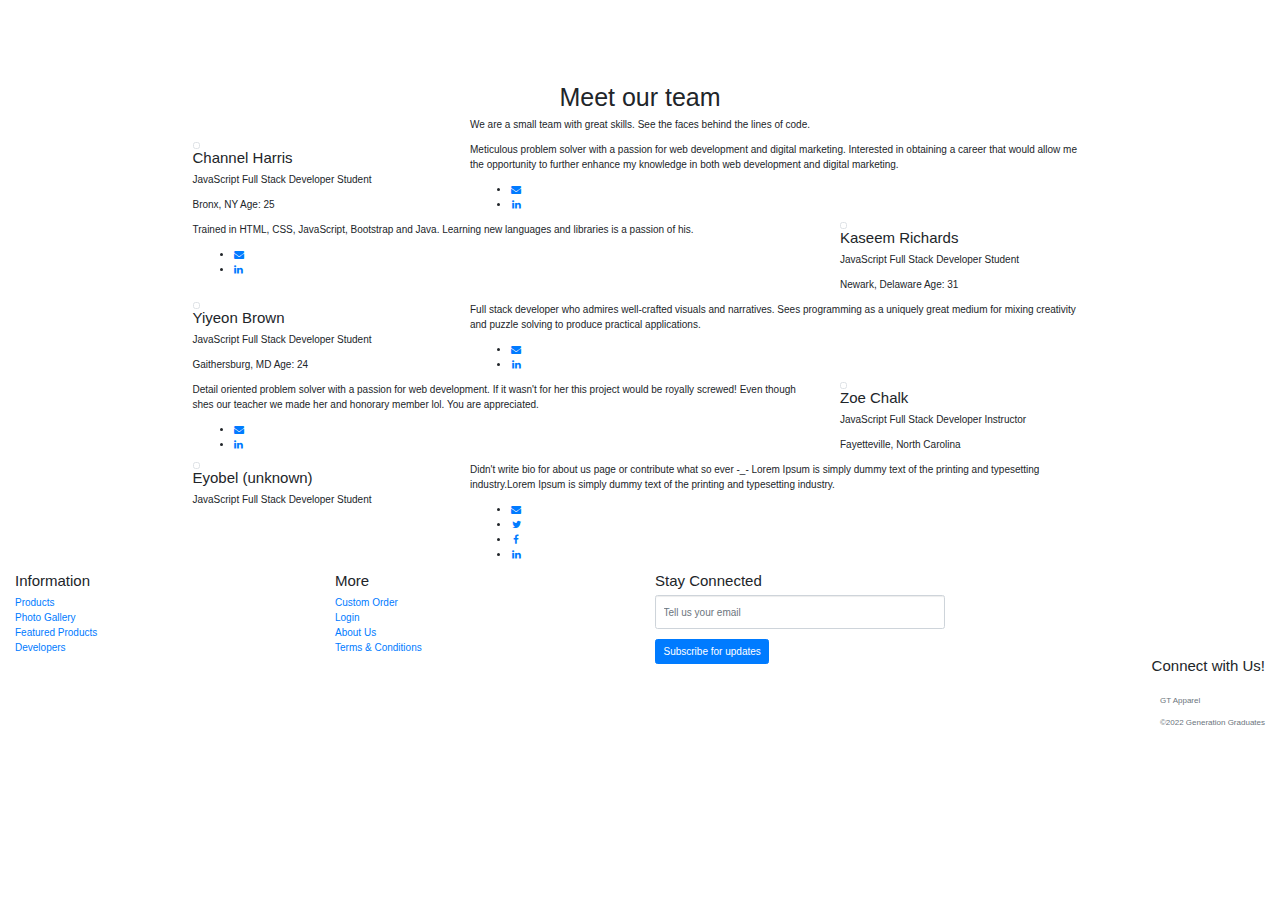
==== src/main/resources/templates/about.html @ d4b8c227 "fixed page names" ====
<i class="fas fa-acquisitions-incorporated    "></i><!DOCTYPE html>
<html xmlns:th="http://www.thymeleaf.org">
<head>
    <meta charset="utf-8">
    <!--  All snippets are MIT license http://bootdey.com/license -->
    <title>About Us</title>
    <meta name="viewport" content="width=device-width, initial-scale=1">
	<script src="https://code.jquery.com/jquery-1.10.2.min.js"></script>
    <link href="https://netdna.bootstrapcdn.com/bootstrap/3.2.0/css/bootstrap.min.css" rel="stylesheet">
	<script src="https://netdna.bootstrapcdn.com/bootstrap/3.2.0/js/bootstrap.min.js"></script>
    <script src="https://kit.fontawesome.com/9aa89a3462.js" crossorigin="anonymous"></script>
    <link href="https://cdn.jsdelivr.net/npm/bootstrap@4.0.0/dist/css/bootstrap.min.css" rel="stylesheet">
	<script src="https://cdn.jsdelivr.net/npm/bootstrap@4.0.0/dist/js/bootstrap.bundle.min.js"></script>
  <!--Css file Link-->
  <link th:href="@{/css/about.css}" rel="stylesheet" >
  <!--JavaScript scripts -->
  <script type="text/javascript" th:src="@{/js/about.js}"></script>
    
</head>


<!--Nav bar added here-->
<div class="header-area overlay">
    <nav class="navbar navbar-expand-md navbar-dark">
    <div class="container">
      <a href="#" class="navbar-brand">GT Apparel</a>
	  
      <div id="main-nav" class="collapse navbar-collapse">
        <ul class="navbar-nav ml-auto">
          <li><a href="/index" class="nav-item nav-link active">Home</a></li>
          <li><a href="/about" class="nav-item nav-link">About Us</a></li>
          <li><a href="/product_catalog" class="nav-item nav-link">Products</a></li>
          <li><a href="/contact" class="nav-item nav-link active">Custom Order</a></li>
          <li><a href="/login" class="nav-item nav-link">Login</a></li>
		  <li><a href="/itemform" class="nav-item nav-link">New Item Form</a></li>
        </ul>
      </div>
    </div>
  </nav>

  </div>
  
  <!--END of nav bar-->

<body>
                        
<link rel="stylesheet" type="text/css" href="//netdna.bootstrapcdn.com/font-awesome/4.0.3/css/font-awesome.min.css">
<div class="container bootstrap snippets bootdey">
    <section id="team" class="white-bg padding-top-bottom">
		<div class="container bootstrap snippets bootdey">
			<h1 class="section-title text-center page-title">Meet our team</h1>
			<p class="section-description text-center">We are a small team with great skills. See the faces behind the lines of code. </p>	
			<div class="row member-content">
				<div class="col-sm-3 col-sm-offset-1 member-thumb  fade-right in">
					<img class="img-responsive img-center img-thumbnail img-circle" src="https://i.ibb.co/pRQq1xs/IMG-5201.jpg" alt="">
					<h4>Channel Harris</h4>
					<p class="title">JavaScript Full Stack Developer Student</p>
                    <p class="location">Bronx, NY Age: 25</p>
				</div>
				<div class="col-sm-7">
					<div class="details">
						<p>Meticulous problem solver with a passion for web development and digital marketing. Interested in obtaining a career that would allow me the opportunity to further enhance my knowledge in both web development and digital marketing.</p>
						<ul class="social-content">
							<li><a href="mailto:csharris520@gmail.com"><i class="fa fa-envelope fa-fw"></i></a></li>
							<li><a href="https://www.linkedin.com/in/channelharris/"><i class="fa fa-linkedin fa-fw"></i></a></li>
						</ul>
					</div>
				</div>
			</div>
			
			<div class="row member-content right">
				<div class="col-sm-3 col-sm-push-8 member-thumb">
					<img class="img-responsive img-center img-thumbnail img-circle" src="https://i.imgur.com/4sII7cF.jpg" alt="">
					<h4>Kaseem Richards</h4>
					<p class="title">JavaScript Full Stack Developer Student</p>
          <p class="location"> Newark, Delaware Age: 31</p>
				</div>
				<div class="col-sm-7 col-sm-pull-2">
					<div class="details">
            <p>Trained in HTML, CSS, JavaScript, Bootstrap and Java. Learning new languages and libraries is a passion of his.</p>
						<ul class="social-content">
							<li><a href="kaseemrichards90@gmail.com"><i class="fa fa-envelope fa-fw"></i></a></li>
							<li><a href="https://www.linkedin.com/in/kaseem-richards/"><i class="fa fa-linkedin fa-fw"></i></a></li>
						</ul>
					</div>
				</div>
			</div>
			
			<div class="row member-content">
				<div class="col-sm-3 col-sm-offset-1 member-thumb">
					<img class="img-responsive img-center img-thumbnail img-circle" src="https://res.cloudinary.com/meowthree/image/upload/v1646321929/LinkedInFinal_jr26xd.png" alt="">
					<h4>Yiyeon Brown</h4>
					<p class="title">JavaScript Full Stack Developer Student</p>
          <p class="location"> Gaithersburg, MD Age: 24</p>
				</div>
				<div class="col-sm-7   ">
					<div class="details">
            <p>Full stack developer who admires well-crafted visuals and narratives. Sees programming as a uniquely great medium for mixing creativity and puzzle solving to produce practical applications.</p>
						<ul class="social-content">
							<li><a href="mailto:yiyeon@protonmail.com"><i class="fa fa-envelope fa-fw"></i></a></li>
							<li><a href="https://www.linkedin.com/in/yiyeonbrown/"><i class="fa fa-linkedin fa-fw"></i></a></li>
						</ul>
					</div>
				</div>
			</div>

            <div class="row member-content right">
				<div class="col-sm-3 col-sm-push-8 member-thumb">
					<img class="img-responsive img-center img-thumbnail img-circle" src="https://media-exp1.licdn.com/dms/image/D4E35AQECL3AYoLO56w/profile-framedphoto-shrink_100_100/0/1621911482762?e=1646506800&v=beta&t=TJycBNHJqD79m6ntJZsiMvqVNO81Yc8ArKJss3GIq-c" alt="">
					<h4>Zoe Chalk</h4>
					<p class="title">JavaScript Full Stack Developer Instructor</p>
          <p class="location"> Fayetteville, North Carolina </p>
				</div>
				<div class="col-sm-7 col-sm-pull-2">
					<div class="details">
						<p>Detail oriented problem solver with a passion for web development. If it wasn't for her this project would be royally screwed! Even though shes our teacher we made her and honorary member lol. You are appreciated.</p>
						<ul class="social-content">
							<li><a href="mailto:mail@example.com"><i class="fa fa-envelope fa-fw"></i></a></li>
							<li><a href="https://www.linkedin.com/in/melese-wajino-1780235b/"><i class="fa fa-linkedin fa-fw"></i></a></li>
						</ul>
					</div>
				</div>
			</div>
			
            <div class="row member-content">
				<div class="col-sm-3 col-sm-offset-1 member-thumb">
					<img class="img-responsive img-center img-thumbnail img-circle" src="" alt="">
					<h4>Eyobel (unknown)</h4>
					<p class="title">JavaScript Full Stack Developer Student</p>
				</div>
				<div class="col-sm-7   ">
					<div class="details">
						<p>Didn't write bio for about us page or contribute what so ever -_- 
							Lorem Ipsum is simply dummy text of the printing and typesetting industry.Lorem Ipsum is simply dummy text of the printing and typesetting industry.</p>
						<ul class="social-content">
							<li><a href="mailto:mail@example.com"><i class="fa fa-envelope fa-fw"></i></a></li>
							<li><a href="#link"><i class="fa fa-twitter fa-fw"></i></a></li>
							<li><a href="#link"><i class="fa fa-facebook fa-fw"></i></a></li>
							<li><a href="#link"><i class="fa fa-linkedin fa-fw"></i></a></li>
						</ul>
					</div>
				</div>
			</div>
		</div>
	</section>
</div>
</body>


<!--footer START-->
<footer id="footer">
	<div class="container-fluid">
		<div class="row">
			<div class="col-xs-6 col-sm-3 column">
				<h4>Information</h4>
				<ul class="list-unstyled">
					<li><a href="/product_catalog">Products</a></li>
					<li><a href="/index#gallery">Photo Gallery</a></li>
					<li><a href="/index#featured">Featured Products</a></li>
					<li><a href="/about">Developers</a></li>
				</ul>
			</div>
			<div class="col-xs-6 col-sm-3 column">
				<h4>More</h4>
				<ul class="list-unstyled">
					<li><a href="/contact">Custom Order</a></li>
					<li><a href="/login">Login</a></li>
					<li><a href="/about">About Us</a></li>
					<li><a href="/index">Terms &amp; Conditions</a></li>
				</ul>
			</div>
			<div class="col-xs-12 col-sm-3 column">
				<h4>Stay Connected</h4>
				<form>
					<div class="form-group">
					  <input type="text" class="form-control" title="No spam, we promise!" placeholder="Tell us your email">
					</div>
					<div class="form-group">
					  <button class="btn btn-primary" data-toggle="modal" data-target="#alertModal" type="button">Subscribe for updates</button>
					</div>
				</form>
			</div>
			<div class="col-xs-12 col-sm-3 text-right">
				<ul class="list-inline">
				  <li><a rel="nofollow" href="" title="Twitter"><i class="fas fa-envelope fa-3x"></i></a>&nbsp;</li>
				  <li><a rel="nofollow" href="" title="Facebook"><i class="fab fa-linkedin-in fa-3x"></i></a>&nbsp;</li>
				  <li><a rel="nofollow" href="" title="Github"><i class="fab fa-github fa-5x"></i></a></li>
				</ul>
				<h4>Connect with Us!</h4>
			</div>
		</div>
		<br/>
		<span class="pull-right text-muted small"><p>GT Apparel</p> ©2022 Generation Graduates</span>
	</div>
  </footer>
   <!--Footer END -->
  
  
</html>
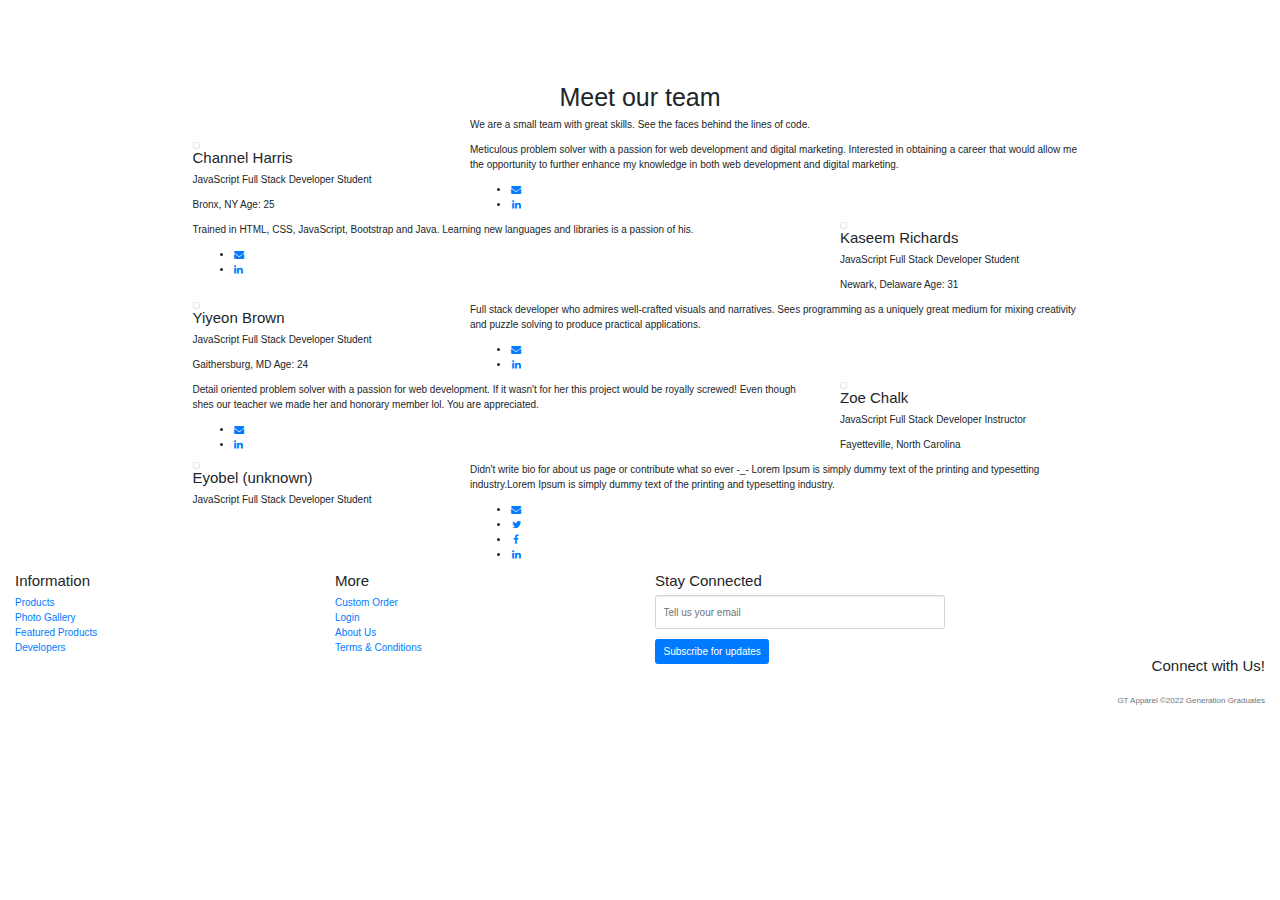
==== commit d5a2190c: "uncommented style sheet" ====
--- a/src/main/resources/templates/about.html
+++ b/src/main/resources/templates/about.html
@@ -12,9 +12,11 @@
     <link href="https://cdn.jsdelivr.net/npm/bootstrap@4.0.0/dist/css/bootstrap.min.css" rel="stylesheet">
 	<script src="https://cdn.jsdelivr.net/npm/bootstrap@4.0.0/dist/js/bootstrap.bundle.min.js"></script>
   <!--Css file Link-->
-  <link th:href="@{/css/about.css}" rel="stylesheet" >
+  <link th:href="@{/css/about.css}" rel="stylesheet" type="text/css">
   <!--JavaScript scripts -->
   <script type="text/javascript" th:src="@{/js/about.js}"></script>
+	
+  
     
 </head>
 
@@ -190,7 +192,7 @@
 			</div>
 		</div>
 		<br/>
-		<span class="pull-right text-muted small"><p>GT Apparel</p> ©2022 Generation Graduates</span>
+		<span class="pull-right text-muted small">GT Apparel ©2022 Generation Graduates</span>
 	</div>
   </footer>
    <!--Footer END -->
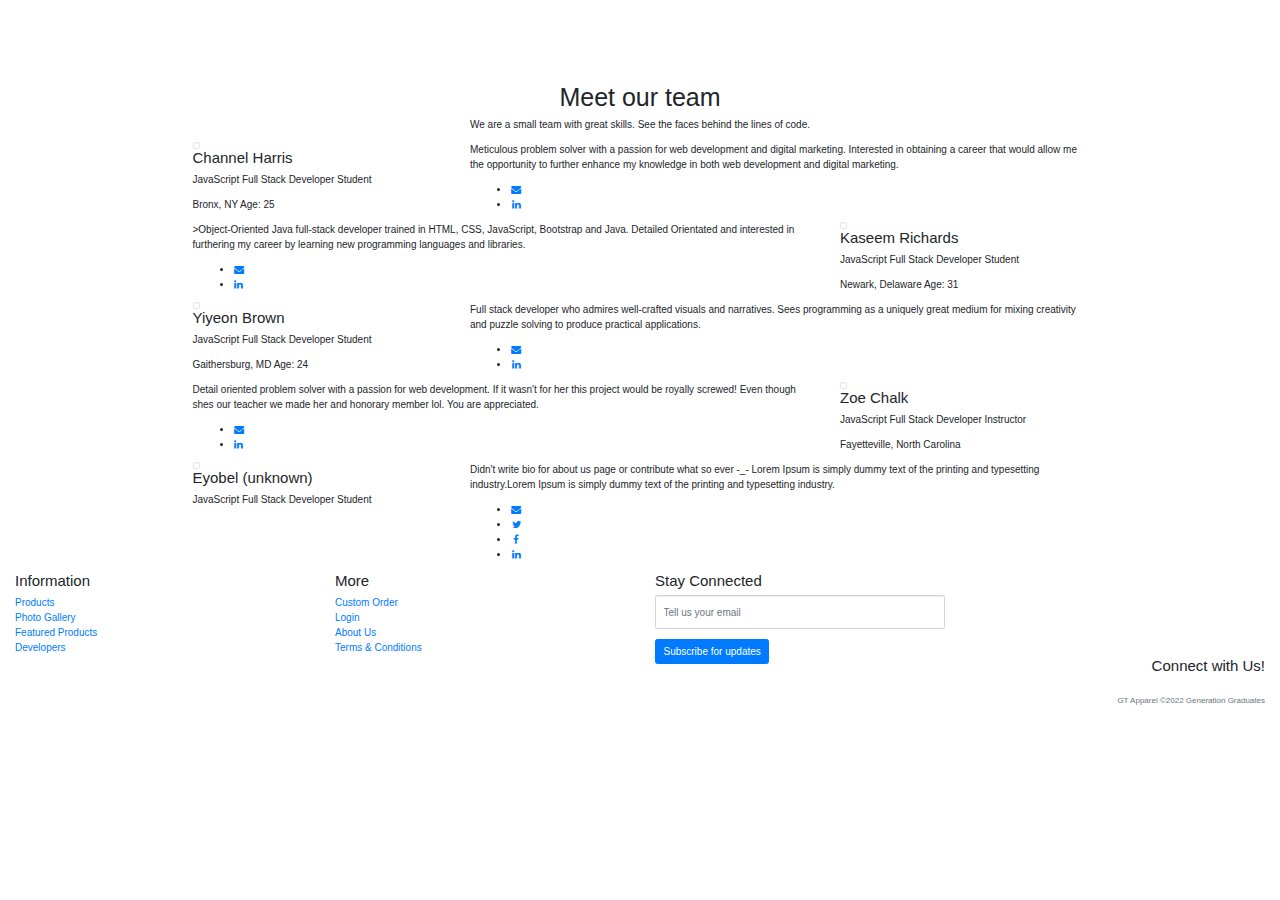
==== commit a7c71a6b: "changed item form name structure" ====
--- a/src/main/resources/templates/about.html
+++ b/src/main/resources/templates/about.html
@@ -12,9 +12,9 @@
     <link href="https://cdn.jsdelivr.net/npm/bootstrap@4.0.0/dist/css/bootstrap.min.css" rel="stylesheet">
 	<script src="https://cdn.jsdelivr.net/npm/bootstrap@4.0.0/dist/js/bootstrap.bundle.min.js"></script>
   <!--Css file Link-->
-  <link th:href="@{/css/about.css}" rel="stylesheet" type="text/css">
+  <link href="about.css" rel="stylesheet" type="text/css">
   <!--JavaScript scripts -->
-  <script type="text/javascript" th:src="@{/js/about.js}"></script>
+  <script type="text/javascript" src="about.js"></script>
 	
   
     
@@ -34,7 +34,7 @@
           <li><a href="/product_catalog" class="nav-item nav-link">Products</a></li>
           <li><a href="/contact" class="nav-item nav-link active">Custom Order</a></li>
           <li><a href="/login" class="nav-item nav-link">Login</a></li>
-		  <li><a href="/itemform" class="nav-item nav-link">New Item Form</a></li>
+		  <li><a href="/item_form" class="nav-item nav-link">New Item Form</a></li>
         </ul>
       </div>
     </div>
@@ -79,7 +79,7 @@
 				</div>
 				<div class="col-sm-7 col-sm-pull-2">
 					<div class="details">
-            <p>Trained in HTML, CSS, JavaScript, Bootstrap and Java. Learning new languages and libraries is a passion of his.</p>
+            <p>>Object-Oriented Java full-stack developer trained in HTML, CSS, JavaScript, Bootstrap and Java. Detailed Orientated and interested in furthering my career by learning new programming languages and libraries.</p>
 						<ul class="social-content">
 							<li><a href="kaseemrichards90@gmail.com"><i class="fa fa-envelope fa-fw"></i></a></li>
 							<li><a href="https://www.linkedin.com/in/kaseem-richards/"><i class="fa fa-linkedin fa-fw"></i></a></li>
